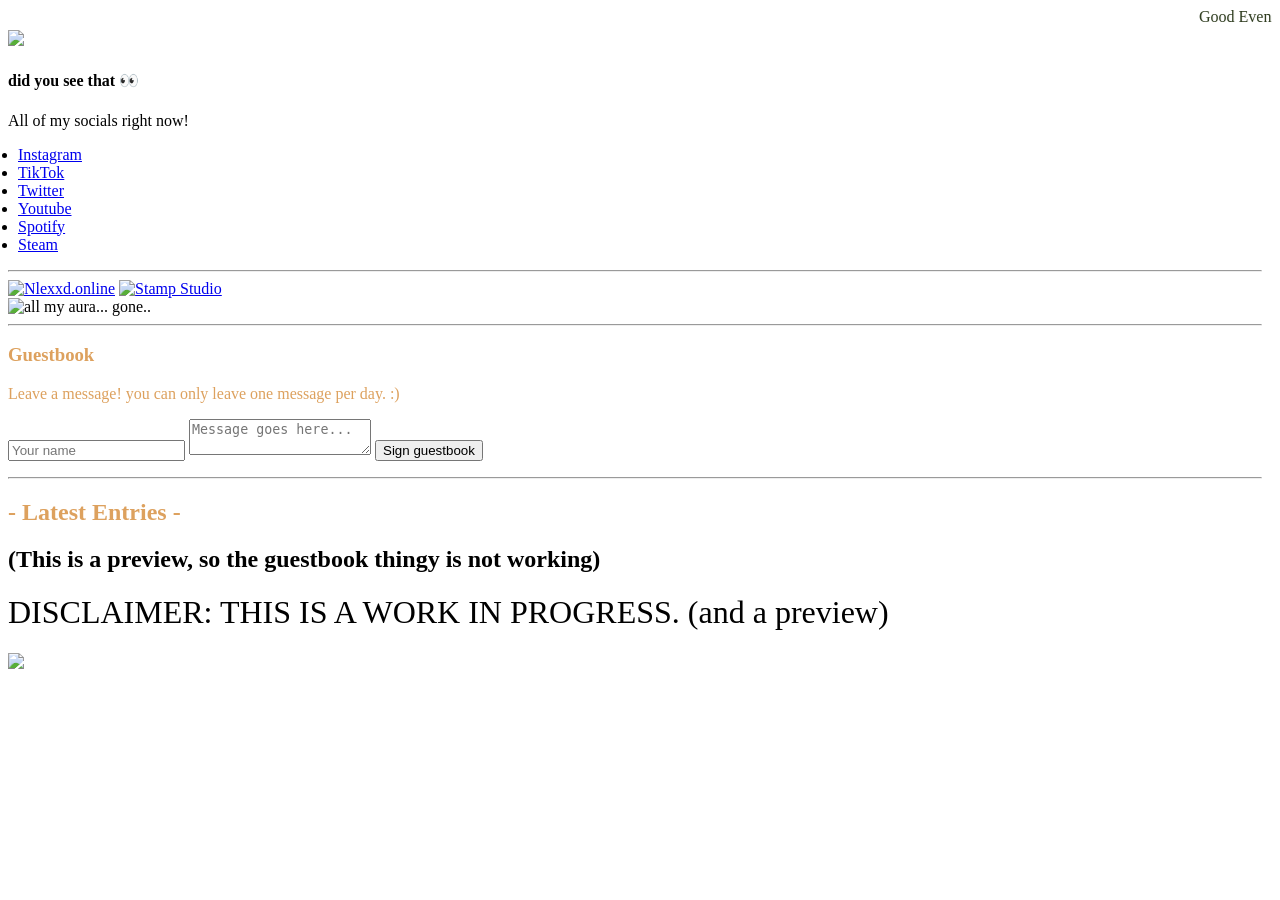
==== preview/index.html @ fabdb4c0 "Create index.html" ====
<!DOCTYPE html>
<html lang="en">
<head>
	<meta charset="UTF-8">
	<meta name="description" content="I throw my hands up in the air sometimes">
	<meta name="googlebot" content="notranslate">
	<title>Nlexxd - Homepage</title>
	<link rel="icon" href="/img/favicon.ico" sizes="any">
	<link rel="stylesheet" href="./style.css">

</head>
<body>
	<div id="maindiv">
		<div id="topbar">
			<marquee style="color:#283618ff" id="mark">Welcome to my website! - HEAVILY under construction</marquee>
		</div>
		<div id="headerArea">
			<div id="header">
				<img src="/img/skeletonfire.gif" class="skeleton">
				<h4 class="oushii">did you see that 👀</h4>
			</div>
			<nav id="navbar"></nav>
		</div> 

		<div id="flex">
			<!-- BEGIN UPDATES -->
			<aside id=leftbar style="padding-right: 10px;">
				<div class="box">
					<p style="color: var(--sunlit-clay)">All of my socials right now!</p>
					<ul style="padding-left: 10px;">
						<li>
							<a href="https://instagram.com/tfrauenberg" rel="noopener noreferrer">Instagram</a>
						</li>
						<li>
							<a href="https://tiktok.com/@tfrauenberg">TikTok</a>
						</li>
						<li>
							<a href="https://x.com/nlexxd" rel="noopener noreferrer">Twitter</a>
						</li>
						<li>
							<a href="https://youtube.com/@toastyleemon" rel="noopener noreferrer">Youtube</a>
						</li>
						<li>
							<a href="https://open.spotify.com/user/vd0m0xq6afqlcqa0kxllxpi90" rel="noopener noreferrer">Spotify</a>
						</li>
						<li>
							<a href="https://steamcommunity.com/id/deephollowhollerer" rel="noopener noreferrer">Steam</a>
						</li>
					</ul>
				</div>	
				<hr class="rounded">

				<div class="stampbox"> 
					<!-- stamp stuff-->
					<div class="stampcontainer">
						<a href="https://nlexxd.online" target="_blank"><img src="/img/stamp.gif" alt="Nlexxd.online" width="99" height="56"></a>

						<a href="https://stamp-studio.wasmer.app/" target="_blank"><img src="https://stamp-studio.wasmer.app/stamp-studio-button.gif" alt="Stamp Studio" width="99" height="56"></a>
					</div>
					<div class="stampcontainer">
						<img src="/img/aurastamp.gif" alt="all my aura... gone.." width="99" height="56">
					</div>
				</div>

				<hr class="rounded">
				<section class="guestbook">
					<h3 style="color: #dda15eff;">Guestbook</h3>
					<p style="color: #dda15eff;">Leave a message! you can only leave one message per day. :)</p>
					<form id="guestbook-form">
						<input 
							type="text" 
							id="name"
							maxlength="64"
							placeholder="Your name"
							required 
						>

						<textarea
							id="message"
							maxlength="500"
							placeholder="Message goes here..."
							required
						></textarea>

						<button type="submit" id="guestButton">Sign guestbook</button>

					</form>
					<p id="thankyou-guest"></p>
				</section>
				<hr class="rounded">
				<div id="entries">
					<h2 style="color: #dda15eff;">- Latest Entries -</h2>
					<h1>(This is a preview, so the guestbook thingy is not working)</h1>
				</div>
				
			</aside>
			<main>
				<h1 style="font-family: Papyrus; font-style: normal; font-weight: 400;">DISCLAIMER: THIS IS A WORK IN PROGRESS. (and a preview)</h1>
				<img src="/img/woke.gif" id="snep">
			</main>
		</div>

		<footer id="footer"></footer>
	</div>

	
	<script>
		function timeOfDay() {
			const now=Math.floor(Date.now()/3600000)%24-4;

			if (now>=5 && now<=12) {
				return "Good Morning! Welcome to my website ;)"
			} else if (now>12 && now<=18) {
				return "Good Afternoon, Welcome to my website! B)"
			}  else {
				return "Good Evening. Welcome to my website :P"
			}
		}

		async function loadEntries() {
			const entries=await fetch("/api/guestbook")
				.then(r => r.json());

			const container = document.getElementById("entries");

			for (const REQentry of entries.slice(0,3)) {
				const entry=document.createElement("div");
				entry.className="entry";

				const name=document.createElement("h3");
				name.textContent=REQentry.name;

				const message=document.createElement("p");
				message.textContent=REQentry.message;

				entry.appendChild(name);
				entry.appendChild(message);

				container.appendChild(entry);
			}
		}

		function disableSubmit() {
			document.getElementById("guestButton").disabled = true;
			document.getElementById("thankyou-guest").textContent="Thank you for your submission!";
		}

		async function addLatest() {
			const sleep = (ms) => new Promise(resolve => setTimeout(resolve, ms));
			await sleep(200);

			document.getElementById("entries").innerHTML=`<h2 style="color: #dda15eff;">- Latest Entries -</h2>`

			const entries=await fetch("/api/guestbook")
				.then(r => r.json());

			const container = document.getElementById("entries");

			for (const REQentry of entries.slice(0,3)) {
				const entry=document.createElement("div");
				entry.className="entry";

				const name=document.createElement("h3");
				name.textContent=REQentry.name;

				const message=document.createElement("p");
				message.textContent=REQentry.message;

				entry.appendChild(name);
				entry.appendChild(message);

				container.appendChild(entry);
			}
		}

		loadEntries();

		document.querySelector("form").addEventListener("submit", async e => {
			e.preventDefault();

			const name=document.querySelector("#name").value;
			const message=document.querySelector("#message").value;

			const response= await fetch("/api/guestbook", {
				method: "POST",
				headers: {
					"Content-Type": "application/json"
				},
				body: JSON.stringify({
					name,
					message
				})
			});

			console.log(await response.json());

			disableSubmit();
			addLatest();
		});

		const timeMsg=timeOfDay();
		document.getElementById("mark").textContent=timeMsg;
	</script>
</body>
</html>
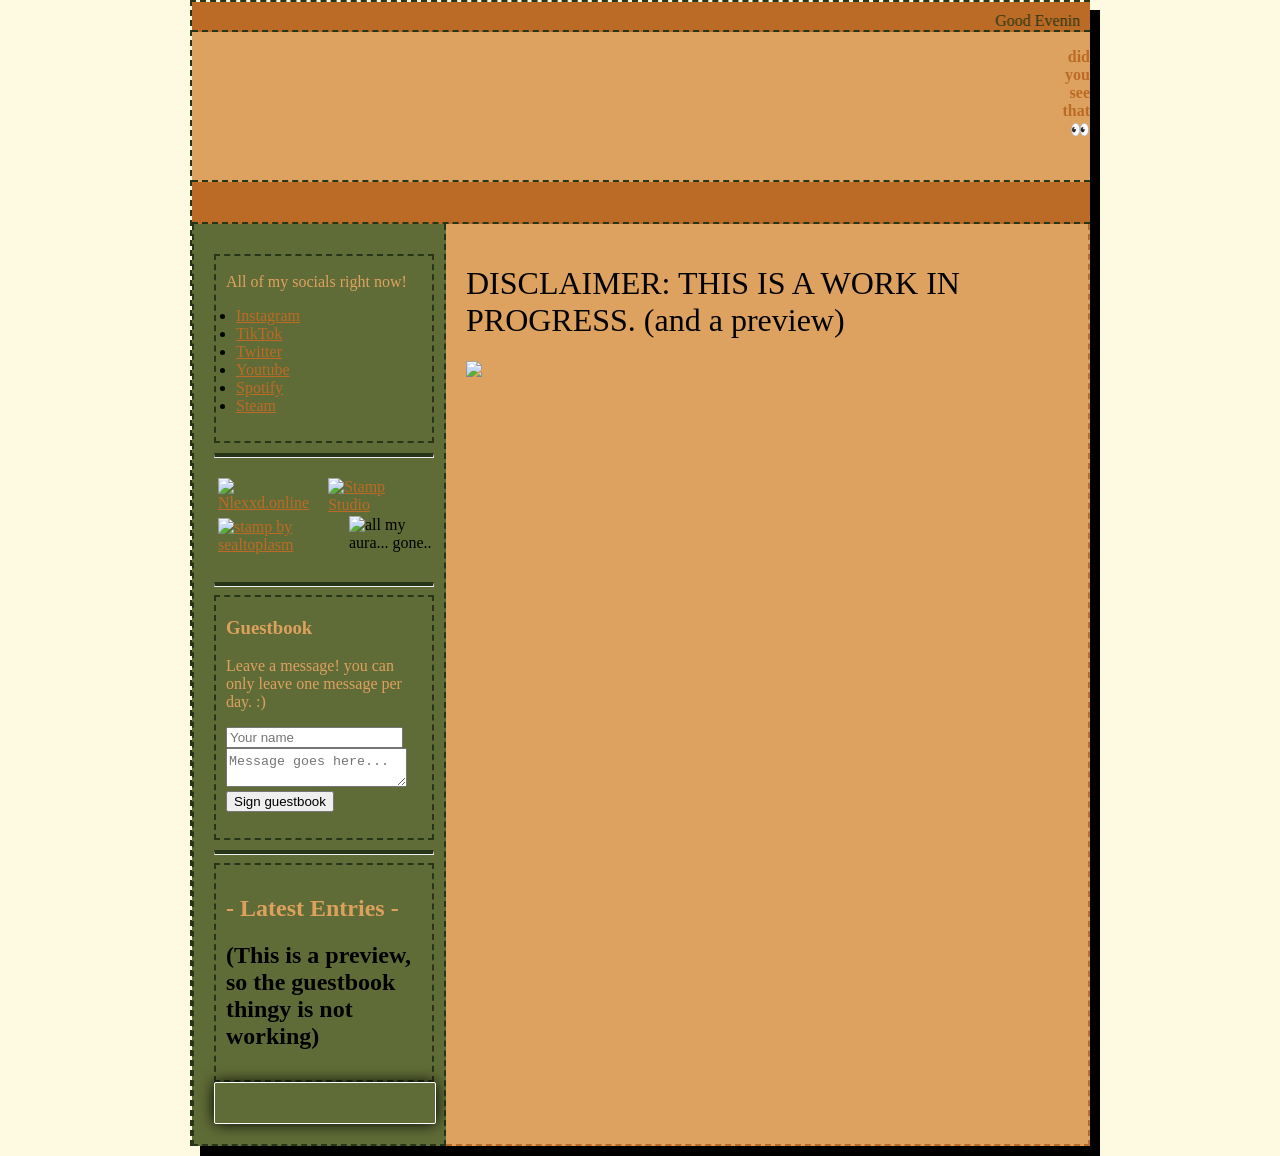
==== commit a8ad9097: "Add files via upload" ====
--- a/preview/index.html
+++ b/preview/index.html
@@ -58,6 +58,7 @@
 						<a href="https://stamp-studio.wasmer.app/" target="_blank"><img src="https://stamp-studio.wasmer.app/stamp-studio-button.gif" alt="Stamp Studio" width="99" height="56"></a>
 					</div>
 					<div class="stampcontainer">
+						<a href="https://x.com/sealtoplasm" target="_blank"><img src="/img/oughhstamp.png" alt="stamp by sealtoplasm" width="99" height="56"></a>
 						<img src="/img/aurastamp.gif" alt="all my aura... gone.." width="99" height="56">
 					</div>
 				</div>
@@ -202,4 +203,4 @@
 		document.getElementById("mark").textContent=timeMsg;
 	</script>
 </body>
-</html>
+</html>
--- a/preview/style.css
+++ b/preview/style.css
@@ -0,0 +1,254 @@
+:root {
+	--olive-leaf: hsla(74, 32%, 32%, 1);
+	--black-forest: hsla(88, 38%, 15%, 1);
+	--cornsilk: hsla(52, 94%, 94%, 1);
+	--sunlit-clay: hsla(32, 65%, 62%, 1);
+	--copperwood: hsla(28, 67%, 44%, 1);
+}
+
+body {
+	background-color: var(--cornsilk);
+	margin: 0;
+
+}
+
+#maindiv {
+	max-width: 900px;
+	margin: 0 auto;
+	box-sizing: border-box;
+	display: block;
+	box-shadow: 10px 10px;
+	border: 2px var(--black-forest);
+	border-style: dashed none none dashed;
+}
+
+#topbar {
+	width: 100%;
+	height: 30px;
+	padding: 10px;
+	font-size: medium;
+	background-color: var(--copperwood);
+	box-sizing: border-box;
+	border: 2px var(--black-forest);
+	border-style: none none dashed none;
+}
+
+#headerarea {
+	box-sizing: border-box;
+}
+
+#header {
+	width: 100%;
+	height: 150px;
+	box-sizing: border-box;
+	background-color: #dda25f;
+	/*background: linear-gradient(335deg,rgba(221, 162, 95, 100) 44%, rgba(253, 187, 45, 100) 100%);*/
+	border: 2px var(--black-forest);
+	border-style: none none dashed none;
+	background-image: url('/img/banner.png');
+	background-repeat: no-repeat;
+	background-size: contain;
+	text-align: right;
+	position: relative;
+}
+
+#headerarea h1 {
+	font-family: 'Brush Script MT', cursive;
+	color: #bc6c252a;
+	padding-top: 30px;
+	left: 700px;
+}
+
+main {
+	flex: 1;
+	border: 2px dashed var(--copperwood);
+	background-color: var(--sunlit-clay);
+	padding: 20px;
+	order: 2;
+	border-style: none dashed dashed none;
+}
+
+#snep {
+	width: 50%;
+}
+
+
+#footer {
+	margin-top: 10px;
+	color: #ae4202;
+}
+
+aside {
+	background-color: var(--olive-leaf);
+	width: 220px;
+	padding: 20px;
+	fons-size: smaller;
+	border: 2px dashed var(--black-forest);
+	border-style: none dashed dashed dashed;
+}
+
+aside:after {
+  width: 100%;
+  height: 40px;
+  display: block;
+  content: "";
+  background-image: url("https://64.media.tumblr.com/32a5588ee110207d2845b3e19b3a738a/c21306bc65a11404-98/s400x600/53b45d467b2c5e5b048b8fb6cab517de645e9b4c.gifv");
+  background-position: center center;
+  background-size: cover;
+  border-style: solid;
+  border-width: 1px;
+  border-color: #fff;
+  border-radius: 2px;
+  box-shadow: 0px 0px 15px black;
+
+}
+
+#navbar {
+	height: 40px;
+	background-color: var(--copperwood);
+	width: 100%;
+	border: 2px dashed var(--black-forest);
+	border-style: none none dashed none;
+}
+
+#navbar ul {
+	display: flex;
+	padding: 0;
+	margin: 0;
+	list-style-type: none;
+	justify-content: space-evenly;
+}
+
+#navbar li {
+	padding-top: 10px;
+}
+
+#navbar li a {
+	color: var(--black-forest);
+	font-weight: 800;
+	text-decoration: none;
+}
+
+#navbar li a:hover {
+	color: var(--olive-leaf);
+	text-decoration: underline;
+}
+#flex {
+	width: 100%;
+	display: flex;
+	box-sizing: border-box;
+}
+
+.skeleton {
+	opacity: 0;
+    position: absolute;
+    left: 0;
+    animation: walk 10s linear 1;
+}
+
+.oushii {
+	position: absolute;
+	animation: appear 120s linear 1;
+	color: var(--copperwood);
+	left: 850px;
+	bottom: 20px;
+}
+
+@keyframes walk {
+    from {
+        left: -200px;
+        opacity: 100;
+    }
+    to {
+        left: 4000px;
+        opacity: 0;
+    }
+    opacity: 0;
+}
+
+@keyframes appear {
+	from {
+		opacity: 0;
+	}
+	to {
+		opacity: 100;
+	}
+}
+
+.name {
+	padding-bottom: 5px;
+}
+
+.guestbook {
+	padding: 10px;
+	padding-top: 1px;
+	border: 2px dashed var(--black-forest);
+	border-style: dashed dashed dashed dashed;
+	margin-bottom: 10px;
+}
+
+
+.guestbook textarea {
+	resize: vertical;
+	padding-top: 5px;
+}
+
+#entries {
+	padding: 10px;
+	border: 2px dashed var(--black-forest);
+	border-style: dashed dashed dashed dashed;
+}
+
+.entry {
+	margin-top: 10px;
+	padding: 15px;
+	border: 1px solid var(--black-forest);
+}
+
+.entry h3 {
+	font-weight: bold;
+	color: var(--copperwood);
+}
+
+.entry p {
+	color: var(--sunlit-clay);
+}
+
+.box {
+	margin-top: 10px;
+	padding: 10px;
+	padding-top: 1px;
+	border: 2px dashed var(--black-forest);
+	border-style: dashed dashed dashed dashed;
+	margin-bottom: 10px;
+}
+
+.stampbox {
+	margin-top: 10px;
+	padding: 2px;
+	padding-top: 8px;
+	margin-bottom: 6px;
+}
+
+.stampcontainer {
+	display: flex;
+}
+.stampcontainer a {
+	padding: 2px;
+}
+
+hr.rounded {
+	border-top: 4px solid var(--black-forest);
+}
+
+p {
+	color: var(--black-forest);
+}
+
+a:link {
+ color: var(--copperwood);
+}
+
+a:visited {
+	color: var(--sunlit-clay);
+}
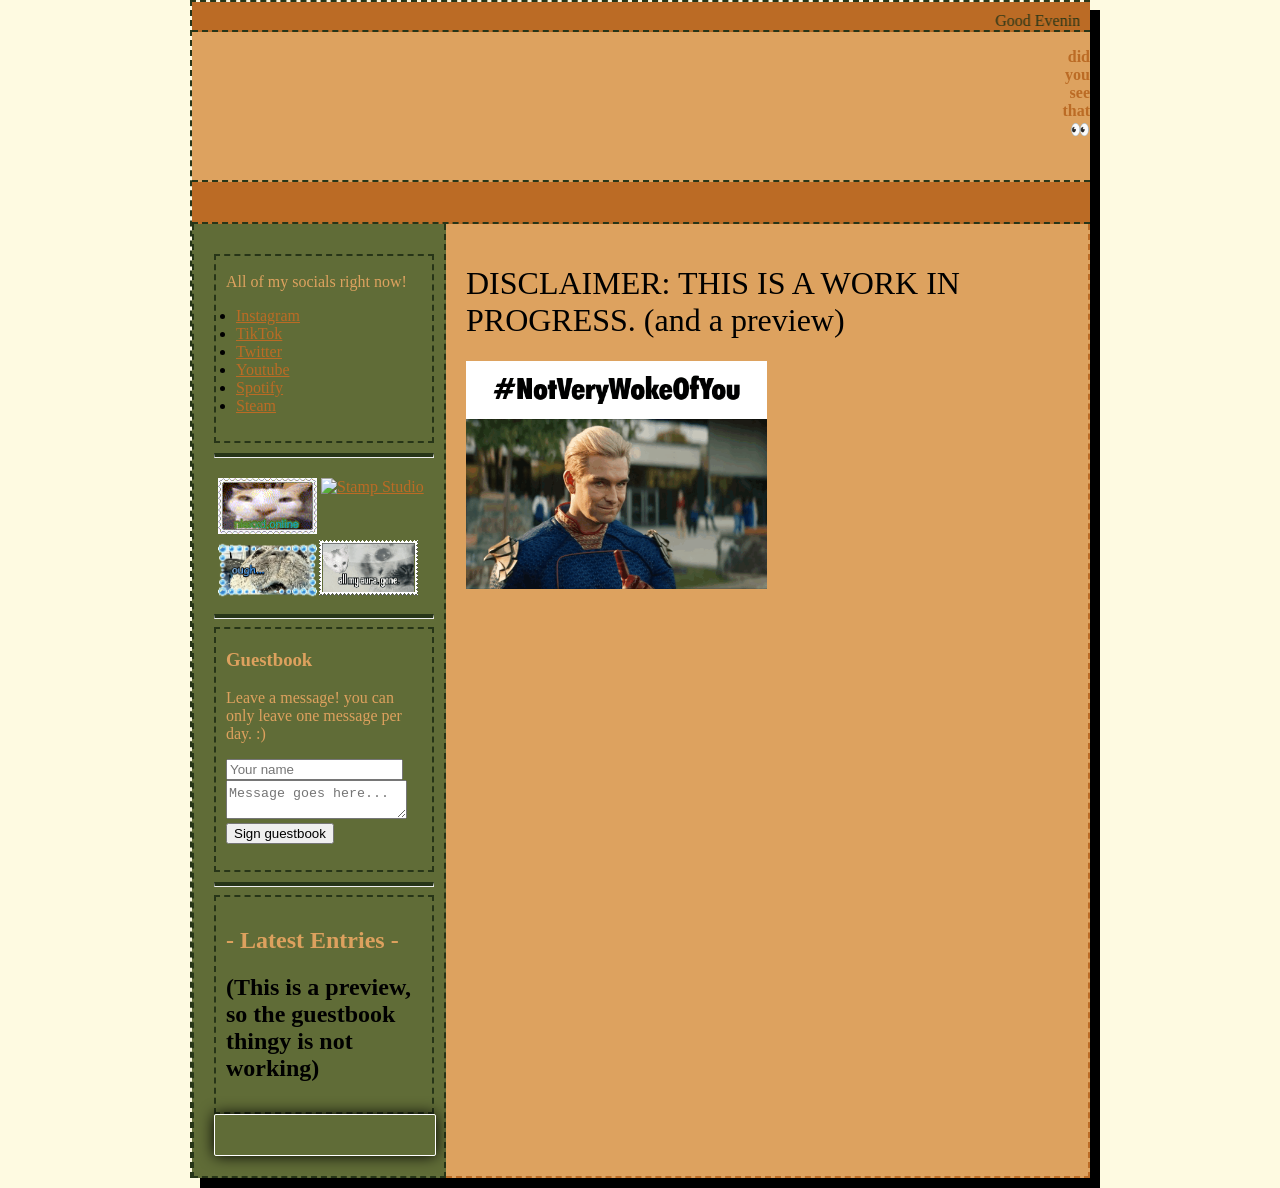
==== commit b5627311: "Update index.html" ====
--- a/preview/index.html
+++ b/preview/index.html
@@ -5,7 +5,7 @@
 	<meta name="description" content="I throw my hands up in the air sometimes">
 	<meta name="googlebot" content="notranslate">
 	<title>Nlexxd - Homepage</title>
-	<link rel="icon" href="/img/favicon.ico" sizes="any">
+	<link rel="icon" href="./img/favicon.ico" sizes="any">
 	<link rel="stylesheet" href="./style.css">
 
 </head>
@@ -16,7 +16,7 @@
 		</div>
 		<div id="headerArea">
 			<div id="header">
-				<img src="/img/skeletonfire.gif" class="skeleton">
+				<img src="./img/skeletonfire.gif" class="skeleton">
 				<h4 class="oushii">did you see that 👀</h4>
 			</div>
 			<nav id="navbar"></nav>
@@ -53,13 +53,13 @@
 				<div class="stampbox"> 
 					<!-- stamp stuff-->
 					<div class="stampcontainer">
-						<a href="https://nlexxd.online" target="_blank"><img src="/img/stamp.gif" alt="Nlexxd.online" width="99" height="56"></a>
+						<a href="https://nlexxd.online" target="_blank"><img src="./img/stamp.gif" alt="Nlexxd.online" width="99" height="56"></a>
 
 						<a href="https://stamp-studio.wasmer.app/" target="_blank"><img src="https://stamp-studio.wasmer.app/stamp-studio-button.gif" alt="Stamp Studio" width="99" height="56"></a>
 					</div>
 					<div class="stampcontainer">
-						<a href="https://x.com/sealtoplasm" target="_blank"><img src="/img/oughhstamp.png" alt="stamp by sealtoplasm" width="99" height="56"></a>
-						<img src="/img/aurastamp.gif" alt="all my aura... gone.." width="99" height="56">
+						<a href="https://x.com/sealtoplasm" target="_blank"><img src="./img/oughhstamp.png" alt="stamp by sealtoplasm" width="99" height="56"></a>
+						<img src="./img/aurastamp.gif" alt="all my aura... gone.." width="99" height="56">
 					</div>
 				</div>
 
@@ -97,7 +97,7 @@
 			</aside>
 			<main>
 				<h1 style="font-family: Papyrus; font-style: normal; font-weight: 400;">DISCLAIMER: THIS IS A WORK IN PROGRESS. (and a preview)</h1>
-				<img src="/img/woke.gif" id="snep">
+				<img src="./img/woke.gif" id="snep">
 			</main>
 		</div>
 
@@ -203,4 +203,4 @@
 		document.getElementById("mark").textContent=timeMsg;
 	</script>
 </body>
-</html>+</html>
